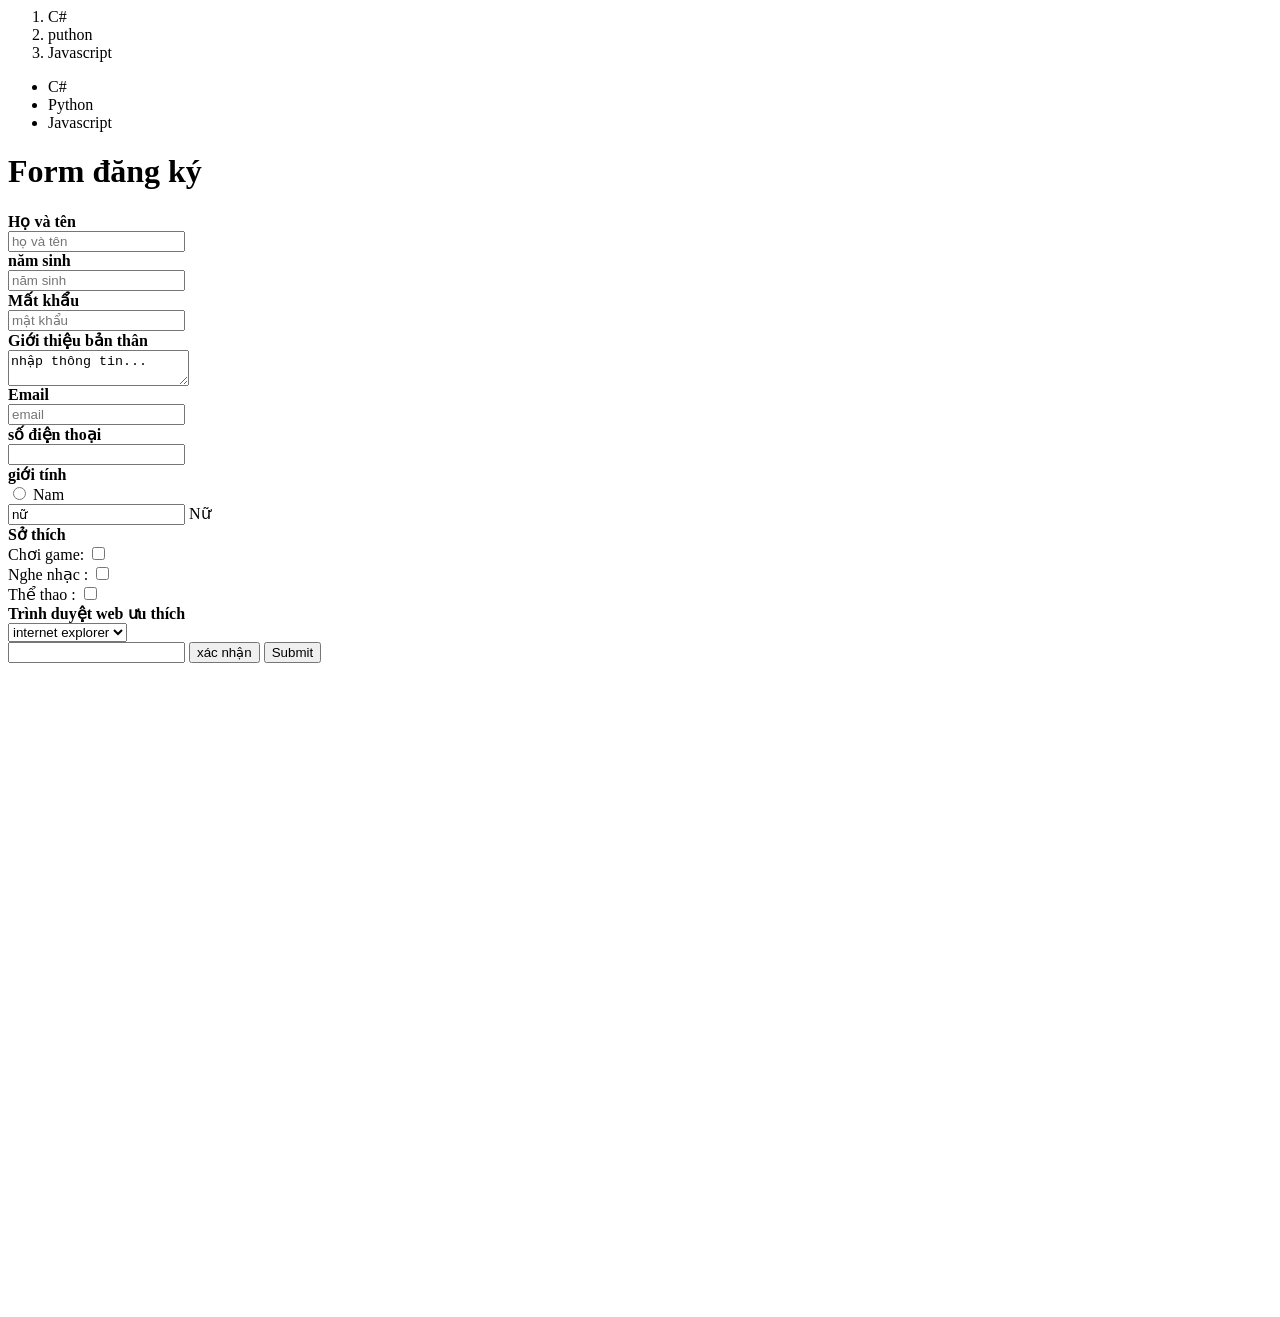
==== Bài 3/index.html @ 06913a4e "bai4" ====
<html>
    <head>
        <title> bai 3 </title>
        </head>
        <body>
            <!--ol Danh sách có thứ tự-->
            <ol>
                <li>C#</li>
                <li>puthon</li>
                <li>Javascript</li>
            </ol>
        <!--Danh sách có thứ tự-->
        <ul>
            <li>C#</li>
            <li>Python</li>
            <li>Javascript</li>
        </ul>
        <h1>Form đăng ký </h1>
        <form>
            <div> 
                <b>Họ và tên</b><br>
                 <!-- nếu input không có type thì sẽ-->
                 <!--mặc định là text-->
                 <!--thuộc tính readonly sử dụng khi -->
                 <!--không muốn người dùng nhập -->
                 <!--không tin vào input-->
                 <input type="text" Placeholder="họ và tên">
            </div>
            <div>
                <b> năm sinh </b><br>
                <input type="number" placeholder="năm sinh">
            </div>
            <div>
                <b>Mất khẩu</b><br>
                <input type="paasword" Placeholder="mật khẩu">
                <div>
            </div>
            <div>
                <b>Giới thiệu bản thân</b><br>
                <textarea>nhập thông tin...</textarea>
            </div>
            <div>
                <b>Email</b><br>
                <input type="email" Placeholder="email">
            </div>
            <div>
               <!-- số đầu tiên : 0 -->
               <!-- Số thứ 2 : 3,8,4-->
               <!-- 8 số còn lại : 8-->
                <b>số điện thoại </b><br>
                <input type="tel"
                pattern="([0] {1} ([3,8,4] {1}) ([0-9] {8}))">
            </div>
            <div>
                <b>giới tính</b><br>
                <input type="radio" name="gioitinh" value="nam"> Nam <br>
                <input type="rario" name="gioitinh" value="nữ"> Nữ 
            </div>
            <div>
                <b>Sở thích </b> <br>
                Chơi game: <input type="checkbox" name="sothic" value="choigame"><br>
                Nghe nhạc : <input type="checkbox" name="sothic" value="nghenhac"><br>
                Thể thao : <input type="checkbox" name="sothic" value="thethao"><br>
            </div>
            <div>
                <b> Trình duyệt web ưu thích </b> <br>
                <select name="bowsers">
                  <option value="internet explorer"> internet explorer</option>
                  <option value="firefox">firefox </option>
                  <option value="chrome">chrome</option>
                  <option value="opera">opera</option>
                  <option value="safari">safari</option>
                  <option value="coc coc"> coc coc</option>
             </select>
             </div>
             <div> 
                <!--0 <input type= -->
               <input tyme="submit">
               <button>xác nhận </button>
               <input type="submit">
           </div>
        </form>
<iframe width="560" height="315" src="https://www.youtube.com/embed/JkZ_0OpyVf4?si=cFWJ8UfYVSDx9kUJ" title="YouTube video player" frameborder="0" allow="accelerometer; autoplay; clipboard-write; encrypted-media; gyroscope; picture-in-picture; web-share" referrerpolicy="strict-origin-when-cross-origin" allowfullscreen></iframe>
    </div>

        <video control width="560" height="315"> <br>
            <source scr="anh.jpg"
        </video>
        

           






















                </select>

             </div>

            <input type="submit">
        </form>
</html
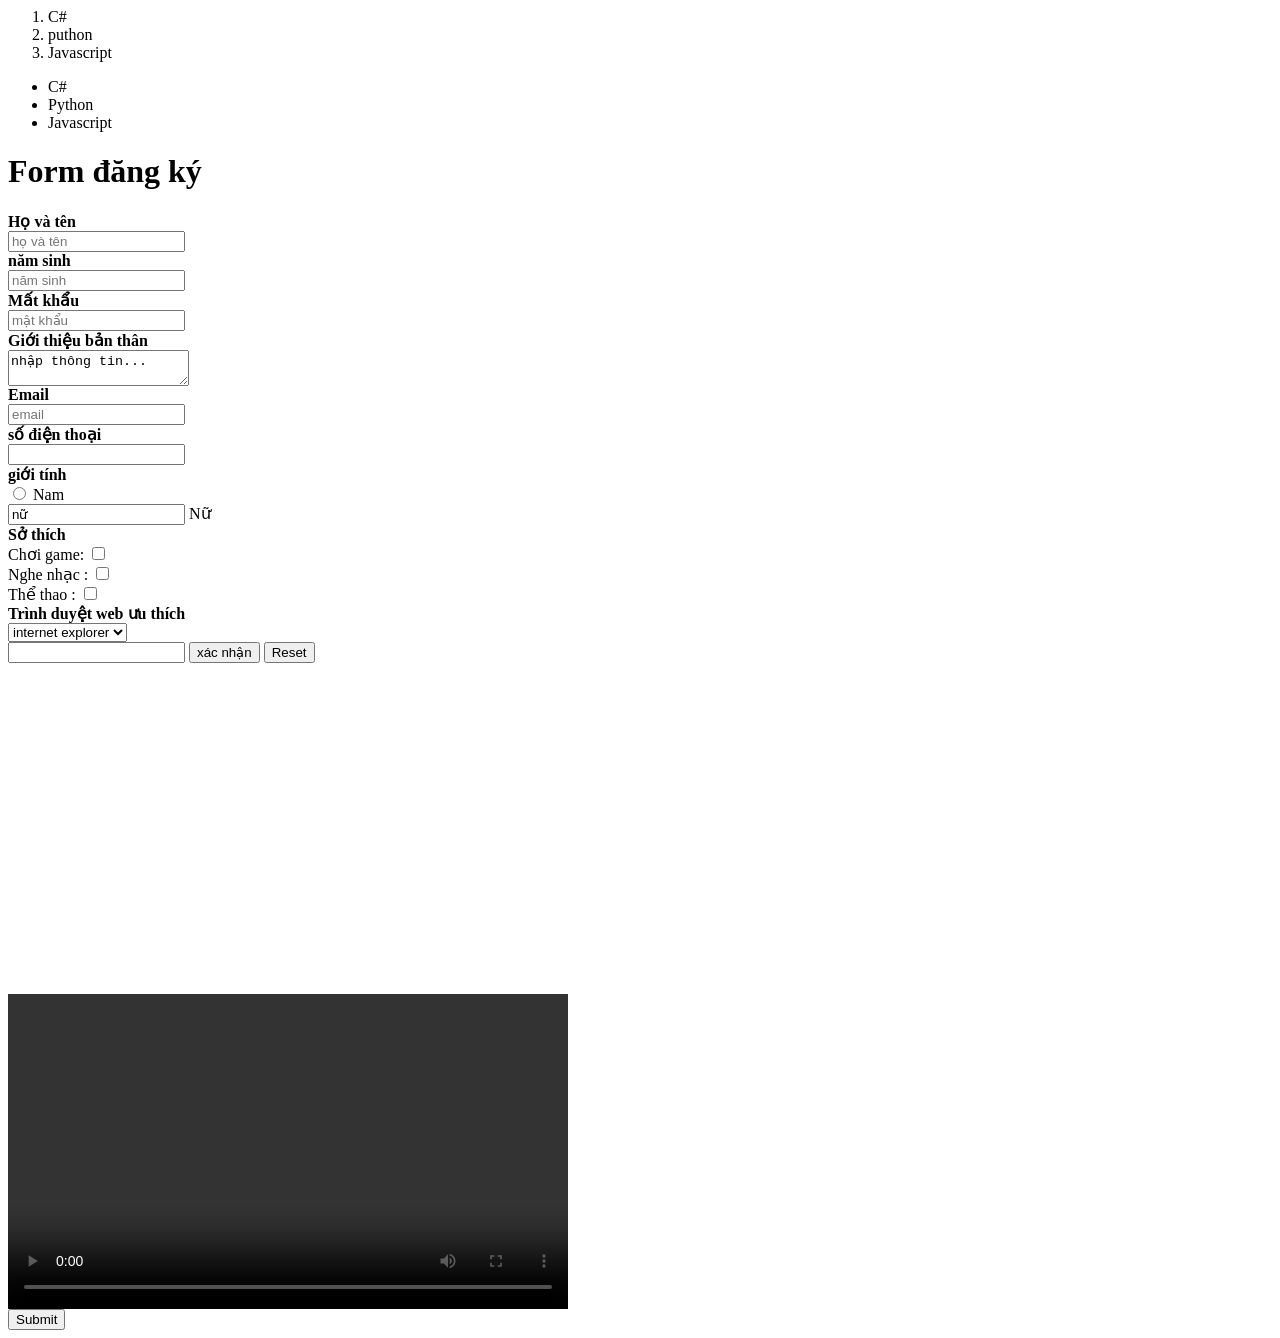
==== commit a2a39682: "bai 3" ====
--- a/Bài 3/index.html
+++ b/Bài 3/index.html
@@ -74,19 +74,24 @@
              </select>
              </div>
              <div> 
-                <!--0 <input type= -->
+                <!--0 <input type="range" id="a"value="50" > "100"-->
                <input tyme="submit">
                <button>xác nhận </button>
-               <input type="submit">
+               <input type="reset">
            </div>
         </form>
 <iframe width="560" height="315" src="https://www.youtube.com/embed/JkZ_0OpyVf4?si=cFWJ8UfYVSDx9kUJ" title="YouTube video player" frameborder="0" allow="accelerometer; autoplay; clipboard-write; encrypted-media; gyroscope; picture-in-picture; web-share" referrerpolicy="strict-origin-when-cross-origin" allowfullscreen></iframe>
-    </div>
+    </iframe>
+</div>
+<div>
+    <video controls width="560" height="315"> <br>
+    <source src="doremon.mp4" type="audio/mp3" >
+    </audio>
+    </video> 
+    
+</video>
+</div>
 
-        <video control width="560" height="315"> <br>
-            <source scr="anh.jpg"
-        </video>
-        
 
            
 
